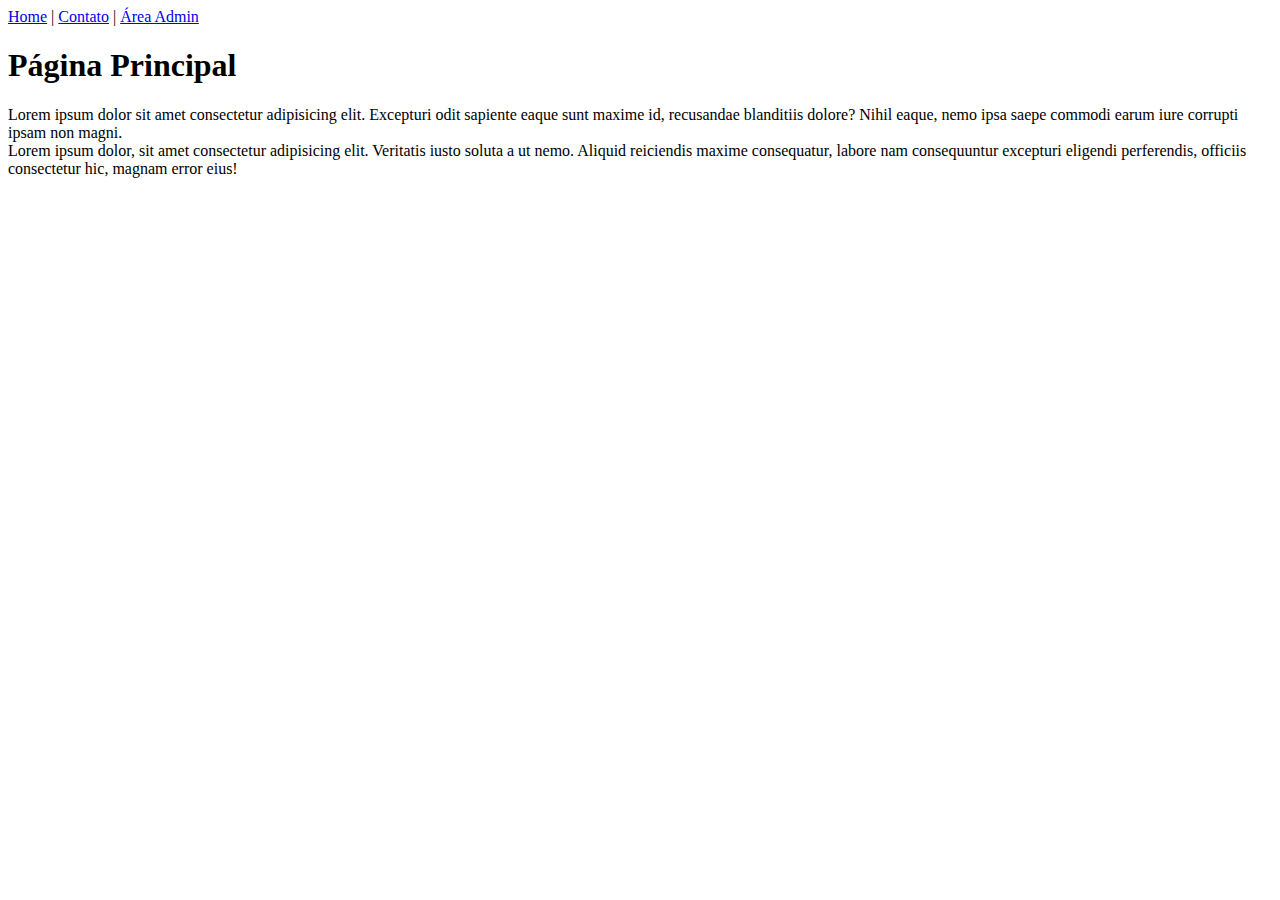
==== index.html @ 7d152600 "Initial Commit" ====
<!DOCTYPE html>
<html lang="en">
<head>
    <meta charset="UTF-8">
    <meta name="viewport" content="width=device-width, initial-scale=1.0">
    <title>Home</title>
    <link rel="stylesheet" href="css/styles.css">
</head>
<body>

    <div id="menu">
        <a href="index.html">Home</a>  |
        <a href="contato.html">Contato</a>  |
        <a href="login.html">Área Admin</a>
    </div>

    <div id="title">
        <h1>Página Principal</h1>
    </div>

    <div id="container">

        <div id="text_1">
            Lorem ipsum dolor sit amet consectetur adipisicing elit. Excepturi odit sapiente eaque sunt maxime id, recusandae blanditiis dolore? Nihil eaque, nemo ipsa saepe commodi earum iure corrupti ipsam non magni.
        </div>

        <div id="text_2">
            Lorem ipsum dolor, sit amet consectetur adipisicing elit. Veritatis iusto soluta a ut nemo. Aliquid reiciendis maxime consequatur, labore nam consequuntur excepturi eligendi perferendis, officiis consectetur hic, magnam error eius!
        </div>
    </div>
    
    <script src="js/script_contato.js"></script>
    <script src="js/jquery-3.6.4.min.js"></script>
    <script src="js/api.js"></script>

</body>
</html>
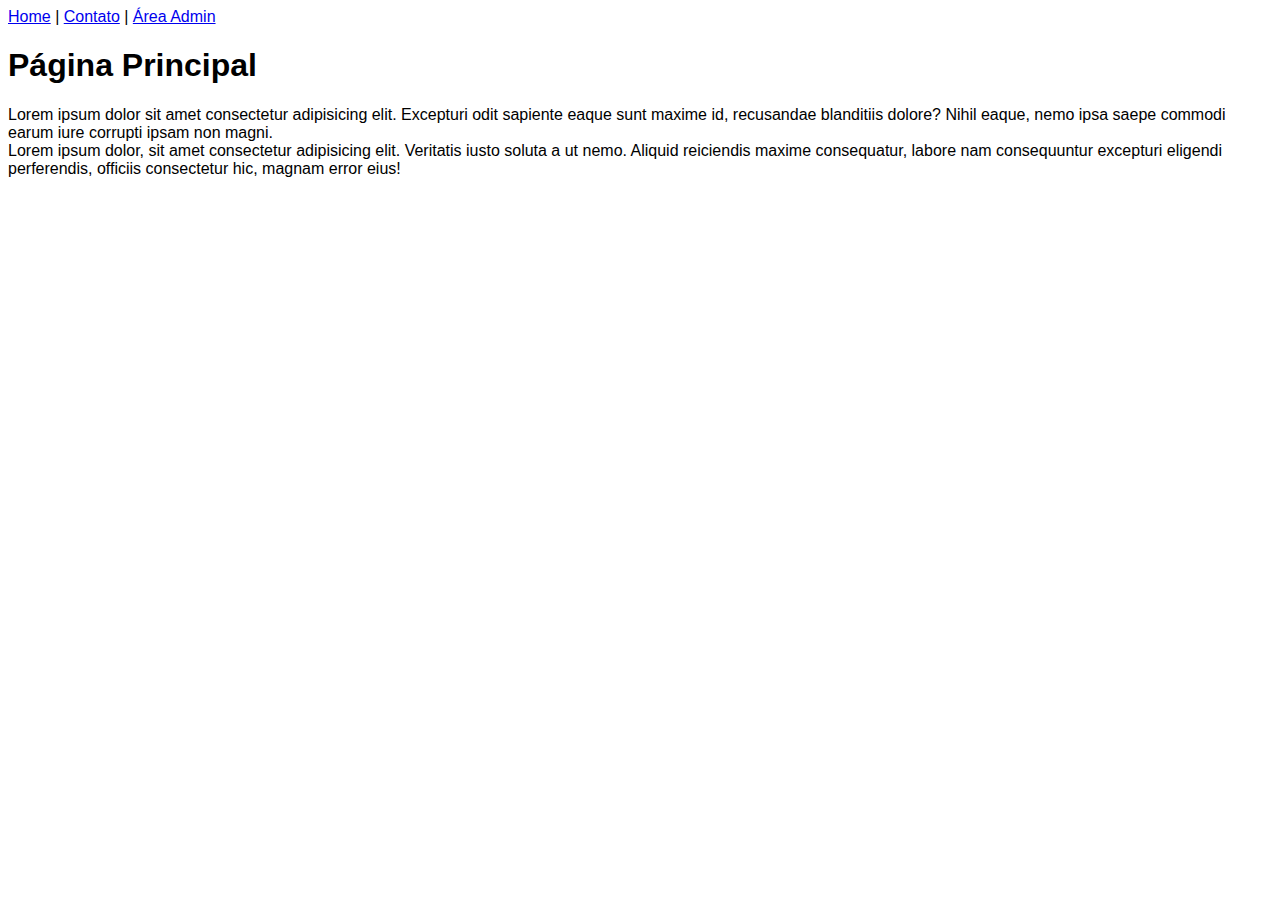
==== commit 09eb65ac: "Atualização" ====
--- a/index.html
+++ b/index.html
@@ -1,37 +1,36 @@
-<!DOCTYPE html>
-<html lang="en">
-<head>
-    <meta charset="UTF-8">
-    <meta name="viewport" content="width=device-width, initial-scale=1.0">
-    <title>Home</title>
-    <link rel="stylesheet" href="css/styles.css">
-</head>
-<body>
-
-    <div id="menu">
-        <a href="index.html">Home</a>  |
-        <a href="contato.html">Contato</a>  |
-        <a href="login.html">Área Admin</a>
-    </div>
-
-    <div id="title">
-        <h1>Página Principal</h1>
-    </div>
-
-    <div id="container">
-
-        <div id="text_1">
-            Lorem ipsum dolor sit amet consectetur adipisicing elit. Excepturi odit sapiente eaque sunt maxime id, recusandae blanditiis dolore? Nihil eaque, nemo ipsa saepe commodi earum iure corrupti ipsam non magni.
-        </div>
-
-        <div id="text_2">
-            Lorem ipsum dolor, sit amet consectetur adipisicing elit. Veritatis iusto soluta a ut nemo. Aliquid reiciendis maxime consequatur, labore nam consequuntur excepturi eligendi perferendis, officiis consectetur hic, magnam error eius!
-        </div>
-    </div>
-    
-    <script src="js/script_contato.js"></script>
-    <script src="js/jquery-3.6.4.min.js"></script>
-    <script src="js/api.js"></script>
-
-</body>
+<!DOCTYPE html>
+<html lang="en">
+<head>
+    <meta charset="UTF-8">
+    <meta name="viewport" content="width=device-width, initial-scale=1.0">
+    <title>Home</title>
+    <link rel="stylesheet" href="styles.css">
+</head>
+<body>
+
+    <div id="menu">
+        <a href="index.html">Home</a>  |
+        <a href="contato.html">Contato</a>  |
+        <a href="login.html">Área Admin</a>
+    </div>
+
+    <div id="title">
+        <h1>Página Principal</h1>
+    </div>
+
+    <div id="container">
+
+        <div id="text_1">
+            Lorem ipsum dolor sit amet consectetur adipisicing elit. Excepturi odit sapiente eaque sunt maxime id, recusandae blanditiis dolore? Nihil eaque, nemo ipsa saepe commodi earum iure corrupti ipsam non magni.
+        </div>
+
+        <div id="text_2">
+            Lorem ipsum dolor, sit amet consectetur adipisicing elit. Veritatis iusto soluta a ut nemo. Aliquid reiciendis maxime consequatur, labore nam consequuntur excepturi eligendi perferendis, officiis consectetur hic, magnam error eius!
+        </div>
+    </div>
+    
+    <script src="js/jquery-3.6.4.min.js"></script>
+    <script src="js/api.js"></script>
+
+</body>
 </html>--- a/styles.css
+++ b/styles.css
@@ -0,0 +1,3 @@
+body {
+    font-family: 'Open Sans', sans-serif;
+}
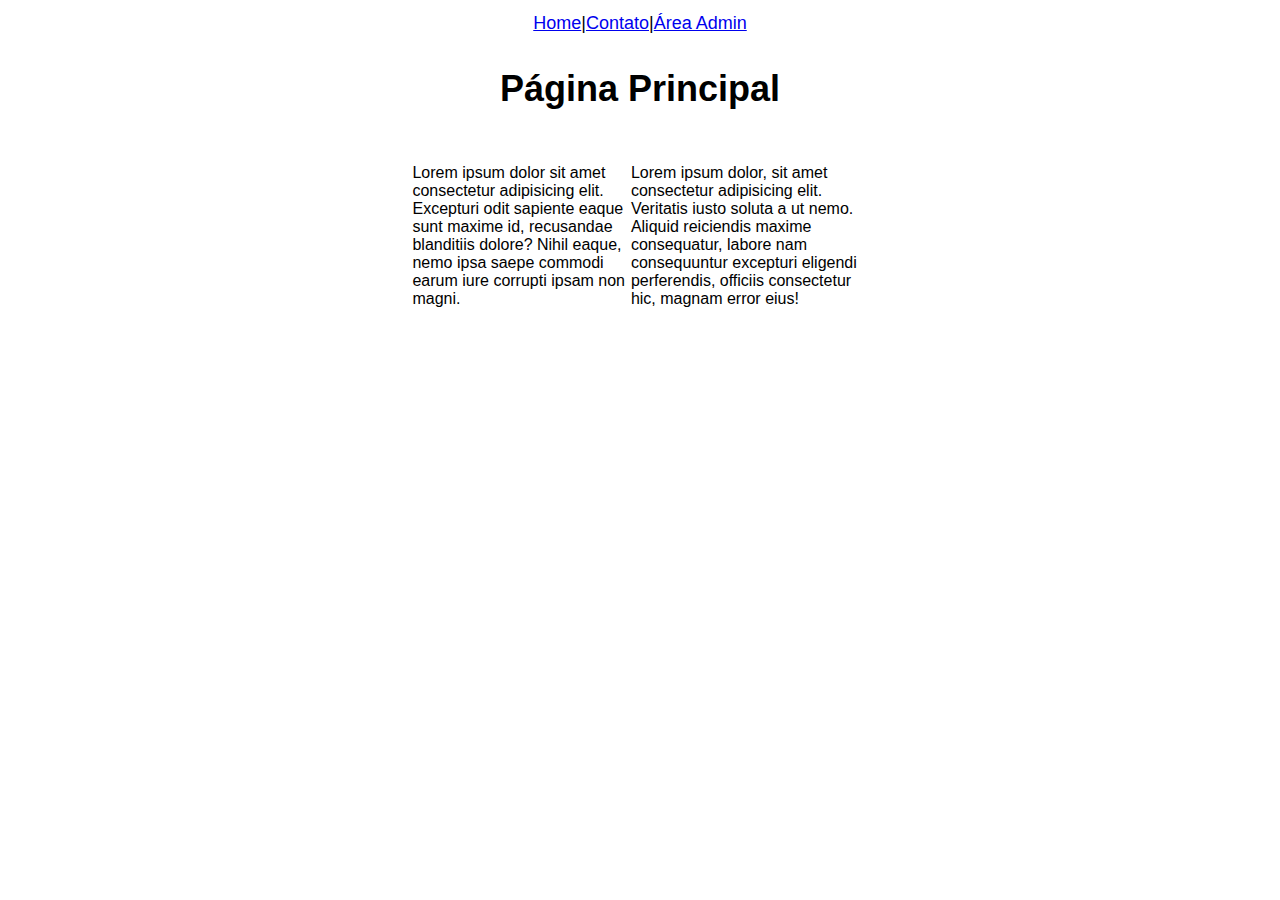
==== commit 0cd9f654: "Atualização css" ====
--- a/index.html
+++ b/index.html
@@ -9,9 +9,9 @@
 <body>
 
     <div id="menu">
-        <a href="index.html">Home</a>  |
-        <a href="contato.html">Contato</a>  |
-        <a href="login.html">Área Admin</a>
+        <a href="index.html">  Home  </a>  |
+        <a href="contato.html">  Contato  </a>  |
+        <a href="login.html">  Área Admin  </a>
     </div>
 
     <div id="title">
@@ -20,11 +20,11 @@
 
     <div id="container">
 
-        <div id="text_1">
+        <div id="text_left">
             Lorem ipsum dolor sit amet consectetur adipisicing elit. Excepturi odit sapiente eaque sunt maxime id, recusandae blanditiis dolore? Nihil eaque, nemo ipsa saepe commodi earum iure corrupti ipsam non magni.
         </div>
 
-        <div id="text_2">
+        <div id="text_">
             Lorem ipsum dolor, sit amet consectetur adipisicing elit. Veritatis iusto soluta a ut nemo. Aliquid reiciendis maxime consequatur, labore nam consequuntur excepturi eligendi perferendis, officiis consectetur hic, magnam error eius!
         </div>
     </div>
--- a/styles.css
+++ b/styles.css
@@ -1,3 +1,48 @@
 body {
+    margin: 8px;
     font-family: 'Open Sans', sans-serif;
 }
+
+#menu {
+    display: flex;
+    font-size: 18px;
+    justify-content: center;
+    padding: 5px 5px;
+    text-decoration: none;
+}
+
+#title {
+    font-size: 18px;
+    text-align: center;
+    padding: 5px;
+}
+
+#container {
+    display: flex;
+    padding: 2%;
+    margin: 0% 30% 20% 30%;
+}
+
+.text_right ,
+.text_left {
+    text-align: justify;
+}
+
+form {
+    text-align: justify;
+    max-width: 400px;
+    margin-bottom: 8px;
+}
+
+#mensagem {
+    margin-bottom: 5px; 
+    margin-right: 80px;
+}
+
+input[type="text"],
+input[type="password"] {
+    width: 300px;
+    padding: 8px;
+    margin-bottom: 16px;
+    box-sizing: border-box;
+}